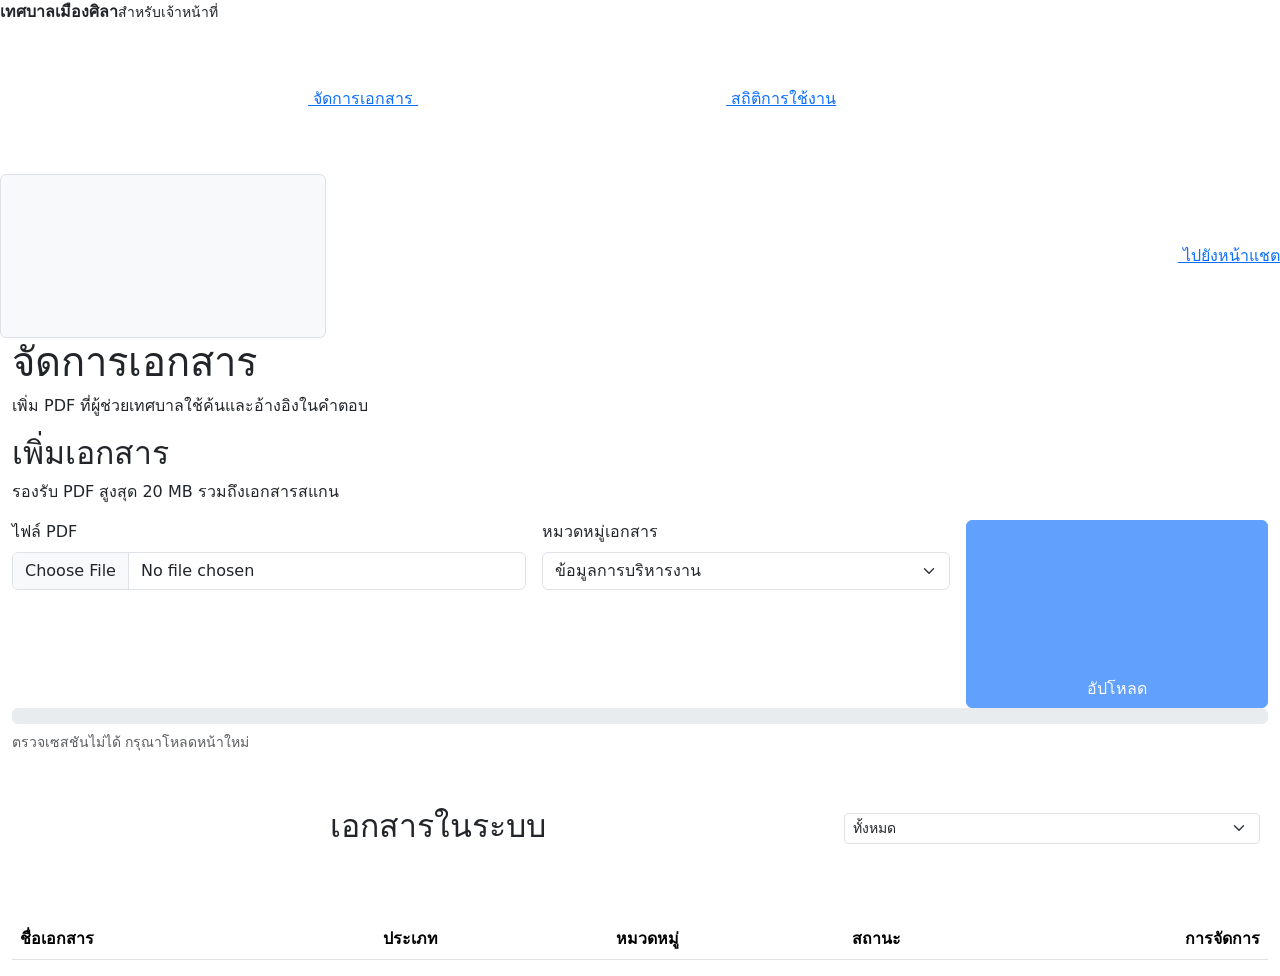
==== web/admin.html @ a89752f6 "Prepare municipal chatbot for cloud staging" ====
<!DOCTYPE html>
<html lang="th">
<head>
    <meta charset="UTF-8">
    <meta name="viewport" content="width=device-width, initial-scale=1.0">
    <title>สำหรับเจ้าหน้าที่ — ระบบจัดการเอกสาร</title>
    <link href="https://fonts.googleapis.com/css2?family=Sarabun:wght@300;400;500;600;700&display=swap" rel="stylesheet">
    <link href="https://cdn.jsdelivr.net/npm/bootstrap@5.3.0/dist/css/bootstrap.min.css" rel="stylesheet">
    <link rel="stylesheet" href="/admin.css">

</head>
<body>

<div id="wrapper">
    <nav id="sidebar">
        <div class="sidebar-brand">
            <span class="staff-mark" aria-hidden="true"></span><div><strong>เทศบาลเมืองศิลา</strong><small>สำหรับเจ้าหน้าที่</small></div>
        </div>
        <a href="/admin.html" class="sidebar-link active" aria-current="page">
            <svg class="icon me-2" aria-hidden="true" focusable="false"><use href="/icons.svg#folder"></use></svg> จัดการเอกสาร
        </a>
        <a href="/stats.html" class="sidebar-link">
            <svg class="icon me-2" aria-hidden="true" focusable="false"><use href="/icons.svg#chart"></use></svg> สถิติการใช้งาน
        </a>
    </nav>

    <div id="page-content">
        <header class="topbar d-flex justify-content-between align-items-center">
            <button class="btn btn-light border" onclick="toggleSidebar(this)" aria-controls="sidebar" aria-expanded="false" aria-label="แสดงหรือซ่อนเมนู">
                <svg class="icon" aria-hidden="true" focusable="false"><use href="/icons.svg#menu"></use></svg>
            </button>
            <div class="text-end">
                <a class="public-link" href="/"><svg class="icon" aria-hidden="true" focusable="false"><use href="/icons.svg#chat"></use></svg> ไปยังหน้าแชต</a>
            </div>
        </header>

        <main class="container-fluid staff-content">
            <div class="page-heading"><h1>จัดการเอกสาร</h1><p>เพิ่ม PDF ที่ผู้ช่วยเทศบาลใช้ค้นและอ้างอิงในคำตอบ</p></div>
            <div class="stat-card">
                <h2 class="section-heading">เพิ่มเอกสาร</h2><p class="section-hint">รองรับ PDF สูงสุด 20 MB รวมถึงเอกสารสแกน</p>
                <div class="row g-3">
                    <div class="col-md-5">
                        <label class="form-label" for="pdfFile">ไฟล์ PDF</label>
                        <input type="file" class="form-control" id="pdfFile" accept=".pdf,application/pdf">
                    </div>
                    <div class="col-md-4">
                        <label class="form-label" for="category">หมวดหมู่เอกสาร</label>
                        <select class="form-select" id="category">
                            <option value="ข้อมูลการบริหารงาน">ข้อมูลการบริหารงาน</option>
                            <option value="ข้อมูลหน่วยตรวจสอบภายใน">ข้อมูลหน่วยตรวจสอบภายใน</option>
                            <option value="ข้อมูลกองการเจ้าหน้าที่">ข้อมูลกองการเจ้าหน้าที่</option>
                            <option value="ข้อมูลกองสวัสดิการสังคม">ข้อมูลกองสวัสดิการสังคม</option>

                            <option value="ข้อมูลกองการศึกษา">ข้อมูลกองการศึกษา</option>
                            <option value="ข้อมูลกองยุทธศาสตร์และงบประมาณ">ข้อมูลกองยุทธศาสตร์และงบประมาณ</option>
                            <option value="ข้อมูลกองสาธารณสุขและสิ่งแวดล้อม">ข้อมูลกองสาธารณสุขและสิ่งแวดล้อม</option>
                            <option value="ข้อมูลกองช่าง">ข้อมูลกองช่าง</option>

                            <option value="ข้อมูลกองคลัง">ข้อมูลกองคลัง</option>
                            <option value="ข้อมูลสำนักปลัดเทศบาล">ข้อมูลสำนักปลัดเทศบาล</option>
                            <option value="ข้อมูลฝ่ายบริหาร">ข้อมูลฝ่ายบริหาร</option>
                            <option value="ข้อมูลพื้นฐาน">ข้อมูลพื้นฐาน</option>

                            <option value="ข้อมูลการให้บริการประชาชน">ข้อมูลการให้บริการประชาชน</option>
                            <option value="ศูนย์ข้อมูลข่าวสาร">ศูนย์ข้อมูลข่าวสาร</option>
                            <option value="ข้อมูลมาตรการความ">ข้อมูลมาตรการความ</option>
                            <option value="โปร่งใสการจัดการทุจริต">โปร่งใสการจัดการทุจริต</option>

                            <option value="ข้อมูลการดำเนินการเพื่อป้องกันการทุจริต">ข้อมูลการดำเนินการเพื่อป้องกันการทุจริต</option>
                            <option value="ข้อมูลการจัดซื้อจัดจ้าง">ข้อมูลการจัดซื้อจัดจ้าง</option>
                            <option value="ข้อมูลการบริหารและพัฒนาทรัพยากรบุคคล">ข้อมูลการบริหารและพัฒนาทรัพยากรบุคคล</option>
                            <option value="ข้อมูลการบริหารเงินงบประมาณ">ข้อมูลการบริหารเงินงบประมาณ</option>

                            <option value="ข้อมูลทำนุบำรุงรักษา">ข้อมูลทำนุบำรุงรักษา</option>
                        </select>
                    </div>
                    <div class="col-md-3 align-self-end">
                        <button class="btn btn-primary w-100" id="uploadBtn" onclick="uploadPDF()">
                            <svg class="icon me-1" aria-hidden="true" focusable="false"><use href="/icons.svg#upload"></use></svg> อัปโหลด
                        </button>
                    </div>
                </div>

                <div class="progress" id="progressWrapper">
                    <div id="progressBar" class="progress-bar progress-bar-striped progress-bar-animated" role="progressbar" style="width: 0%"></div>
                </div>
                <small id="uploadStatus" role="status" class="text-muted mt-2 d-block"></small>
            </div>

            <section class="document-section" aria-label="เอกสารในระบบ">
                <div class="d-flex justify-content-between align-items-center mb-3 flex-wrap gap-2">
                    <h2 class="section-heading mb-0">
                        <svg class="icon me-2" aria-hidden="true" focusable="false"><use href="/icons.svg#folder"></use></svg> เอกสารในระบบ
                    </h2>
                    <div class="d-flex align-items-center gap-2">
                        <svg class="icon text-muted" aria-hidden="true" focusable="false"><use href="/icons.svg#filter"></use></svg>
                        <select class="form-select form-select-sm" id="filterCategory" aria-label="กรองตามหมวดหมู่" onchange="filterByCategory()">
                            <option value="">ทั้งหมด</option>
                            <option value="ข้อมูลการบริหารงาน">ข้อมูลการบริหารงาน</option>
                            <option value="ข้อมูลหน่วยตรวจสอบภายใน">ข้อมูลหน่วยตรวจสอบภายใน</option>
                            <option value="ข้อมูลกองการเจ้าหน้าที่">ข้อมูลกองการเจ้าหน้าที่</option>
                            <option value="ข้อมูลกองสวัสดิการสังคม">ข้อมูลกองสวัสดิการสังคม</option>
                            <option value="ข้อมูลกองการศึกษา">ข้อมูลกองการศึกษา</option>
                            <option value="ข้อมูลกองยุทธศาสตร์และงบประมาณ">ข้อมูลกองยุทธศาสตร์และงบประมาณ</option>
                            <option value="ข้อมูลกองสาธารณสุขและสิ่งแวดล้อม">ข้อมูลกองสาธารณสุขและสิ่งแวดล้อม</option>
                            <option value="ข้อมูลกองช่าง">ข้อมูลกองช่าง</option>
                            <option value="ข้อมูลกองคลัง">ข้อมูลกองคลัง</option>
                            <option value="ข้อมูลสำนักปลัดเทศบาล">ข้อมูลสำนักปลัดเทศบาล</option>
                            <option value="ข้อมูลฝ่ายบริหาร">ข้อมูลฝ่ายบริหาร</option>
                            <option value="ข้อมูลพื้นฐาน">ข้อมูลพื้นฐาน</option>
                            <option value="ข้อมูลการให้บริการประชาชน">ข้อมูลการให้บริการประชาชน</option>
                            <option value="ศูนย์ข้อมูลข่าวสาร">ศูนย์ข้อมูลข่าวสาร</option>
                            <option value="ข้อมูลมาตรการความ">ข้อมูลมาตรการความ</option>
                            <option value="โปร่งใสการจัดการทุจริต">โปร่งใสการจัดการทุจริต</option>
                            <option value="ข้อมูลการดำเนินการเพื่อป้องกันการทุจริต">ข้อมูลการดำเนินการเพื่อป้องกันการทุจริต</option>
                            <option value="ข้อมูลการจัดซื้อจัดจ้าง">ข้อมูลการจัดซื้อจัดจ้าง</option>
                            <option value="ข้อมูลการบริหารและพัฒนาทรัพยากรบุคคล">ข้อมูลการบริหารและพัฒนาทรัพยากรบุคคล</option>
                            <option value="ข้อมูลการบริหารเงินงบประมาณ">ข้อมูลการบริหารเงินงบประมาณ</option>
                            <option value="ข้อมูลทำนุบำรุงรักษา">ข้อมูลทำนุบำรุงรักษา</option>
                        </select>
                        <small id="filterCount" class="text-muted text-nowrap"></small>
                    </div>
                </div>
                <div class="table-responsive">
                    <table class="table custom-table">
                        <thead>
                            <tr>
                                <th>ชื่อเอกสาร</th>
                                <th class="text-center">ประเภท</th>
                                <th class="text-center">หมวดหมู่</th>
                                <th class="text-center">สถานะ</th>
                                <th class="text-end">การจัดการ</th>
                            </tr>
                        </thead>
                        <tbody id="pdfList">
                            </tbody>
                    </table>
                </div>
            </section>
        </main>
    </div>
</div>
<script src="/config.js"></script>
<script>
    async function checkAuth() {
        try {
            try {
                sessionStorage.removeItem("admin_auth");
            } catch {
                // Cookie authentication does not require web storage.
            }
            const res = await fetch(`${window.API_BASE}/api/check-admin`, { credentials: "include" });
            if (!res.ok) throw new Error("Session check unavailable");
            const status = await res.json();
            if (!status.authenticated) {
                window.location.replace("/login.html");
                return false;
            }
            return true;
        } catch (e) {
            document.getElementById("uploadStatus").textContent = "ตรวจเซสชันไม่ได้ กรุณาโหลดหน้าใหม่";
            return false;
        }
    }
    // --- เก็บข้อมูลเอกสารทั้งหมดไว้ filter ---
    let allDocs = [];

    function filterByCategory() {
        const selected = document.getElementById("filterCategory").value;
        const filtered = selected ? allDocs.filter(d => d.category === selected) : allDocs;
        renderTable(filtered);
        const count = document.getElementById("filterCount");
        count.textContent = selected ? `แสดง ${filtered.length} จาก ${allDocs.length} รายการ` : `${allDocs.length} รายการ`;
    }

    function renderTable(docs) {
        const tbody = document.getElementById("pdfList");
        tbody.innerHTML = "";

        if (docs.length === 0) {
            tbody.innerHTML = '<tr><td colspan="5" class="text-center text-muted">ไม่พบเอกสารในหมวดหมู่นี้</td></tr>';
            return;
        }

        docs.forEach((doc) => {
            const file = doc.source;
            const displayName = doc.original_name || file;
            const category = doc.category;
            const ext = displayName.split('.').pop().toUpperCase();

            const row = document.createElement("tr");
            row.innerHTML = `
                <td>
                    <div class="d-flex align-items-center">
                        <svg class="icon pdf-icon" aria-hidden="true" focusable="false"><use href="/icons.svg#document"></use></svg>
                        <div>
                            <div class="fw-bold text-dark"></div>
                        </div>
                    </div>
                </td>
                <td class="text-center">
                    <span class="badge bg-light text-dark border"></span>
                </td>
                <td class="text-center">
                    <span class="text-secondary"></span>
                </td>
                <td class="text-center">
                    <span class="badge badge-active rounded-pill">ใช้งาน</span>
                </td>
                <td class="text-end">
                    <div class="document-actions">
                        <button type="button" class="btn btn-sm btn-outline-primary" aria-label="ดูเอกสาร">
                            <svg class="icon" aria-hidden="true" focusable="false"><use href="/icons.svg#eye"></use></svg> <span>ดู</span>
                        </button>
                        <button type="button" class="btn btn-sm btn-outline-success" aria-label="ดาวน์โหลดเอกสาร">
                            <svg class="icon" aria-hidden="true" focusable="false"><use href="/icons.svg#download"></use></svg> <span>ดาวน์โหลด</span>
                        </button>
                        <button type="button" class="btn btn-sm btn-outline-danger" aria-label="ลบเอกสาร">
                            <svg class="icon" aria-hidden="true" focusable="false"><use href="/icons.svg#trash"></use></svg> <span>ลบ</span>
                        </button>
                    </div>
                </td>
            `;
            row.querySelector(".fw-bold").textContent = displayName;
            row.querySelector(".bg-light").textContent = ext;
            row.querySelector(".text-secondary").textContent = category;
            const encodedSource = encodeURIComponent(file);
            const downloadUrl = `${window.API_BASE}/pdfs/download/${encodedSource}`;
            const [view, download, remove] = row.querySelectorAll("button");
            view.addEventListener("click", () => window.open(downloadUrl, "_blank", "noopener"));
            download.addEventListener("click", () => window.location.assign(downloadUrl));
            remove.addEventListener("click", () => deletePDF(encodedSource, displayName));
            tbody.appendChild(row);
        });
    }

    function uploadPDF() {
        const fileInput = document.getElementById("pdfFile");
        const file = fileInput.files[0];
        const button = document.getElementById("uploadBtn");
        const progressWrapper = document.getElementById("progressWrapper");
        const progressBar = document.getElementById("progressBar");
        const statusText = document.getElementById("uploadStatus");

        function setStatus(message, tone = "secondary") {
            statusText.className = `text-${tone} mt-2 d-block`;
            statusText.textContent = message;
        }

        if (!file) {
            setStatus("กรุณาเลือกไฟล์ PDF", "danger");
            return;
        }
        if (file.size > 20 * 1024 * 1024) {
            setStatus("รองรับไฟล์ไม่เกิน 20 MB", "danger");
            return;
        }

        const formData = new FormData();
        formData.append("file", file);
        formData.append("category", document.getElementById("category").value);

        button.disabled = true;
        progressWrapper.style.display = "flex";
        progressBar.style.width = "0%";
        setStatus("กำลังอัปโหลดไฟล์…");

        const xhr = new XMLHttpRequest();
        xhr.upload.addEventListener("progress", event => {
            if (event.lengthComputable) {
                const percent = Math.round(event.loaded / event.total * 100);
                progressBar.style.width = `${percent}%`;
                setStatus(`กำลังอัปโหลด ${percent}%`);
            }
        });
        xhr.upload.addEventListener("load", () => {
            setStatus("กำลังอ่านข้อความและเพิ่มเอกสารเข้าฐานความรู้…");
        });
        xhr.addEventListener("load", () => {
            if (xhr.status === 200) {
                setStatus(xhr.response?.message || "เพิ่มเอกสารเข้าฐานความรู้แล้ว", "success");
                fileInput.value = "";
                loadPDFs();
            } else if (xhr.status === 401) {
                setStatus("กรุณาเข้าสู่ระบบอีกครั้ง", "danger");
            } else {
                setStatus(xhr.response?.error || "ประมวลผลเอกสารไม่สำเร็จ กรุณาลองใหม่", "danger");
            }
        });
        xhr.addEventListener("error", () => {
            setStatus("การเชื่อมต่อขาดหาย กรุณาตรวจรายการเอกสารก่อนลองใหม่", "danger");
        });
        xhr.addEventListener("loadend", () => {
            progressWrapper.style.display = "none";
            button.disabled = false;
        });

        xhr.open("POST", `${window.API_BASE}/upload-pdf`);
        xhr.responseType = "json";
        xhr.withCredentials = true;
        xhr.send(formData);
    }
    // --- ฟังก์ชันโหลดรายการไฟล์ ---
    async function loadPDFs() {
        const tbody = document.getElementById("pdfList");
        tbody.innerHTML = '<tr><td colspan="5" class="text-center">กำลังโหลดข้อมูล...</td></tr>';

        try {
            const res = await fetch(`${window.API_BASE}/pdfs`, { credentials: "include" });
            if (!res.ok) throw new Error("Document list unavailable");
            const data = await res.json();
            allDocs = data.files || [];
            document.getElementById("filterCategory").value = "";
            document.getElementById("filterCount").textContent = `${allDocs.length} รายการ`;
            renderTable(allDocs);
        } catch (e) {
            tbody.innerHTML = '<tr><td colspan="5" class="text-center text-danger">ไม่สามารถโหลดข้อมูลได้</td></tr>';
        }
    }

    async function deletePDF(encodedSource, displayName) {
        if (!confirm(`ยืนยันการลบไฟล์: ${displayName}?`)) return;
        const status = document.getElementById("uploadStatus");
        try {
            const response = await fetch(`${window.API_BASE}/pdf/${encodedSource}`, {
                method: "DELETE",
                credentials: "include",
            });
            if (!response.ok) throw new Error("Delete request failed");
            status.textContent = "ลบเอกสารแล้ว";
            loadPDFs();
        } catch {
            status.textContent = "ยืนยันผลการลบไม่ได้ กรุณาโหลดรายการใหม่ก่อนลองอีกครั้ง";
        }
    }

    function toggleSidebar(button) {
        const sidebar = document.getElementById("sidebar");
        const open = sidebar.classList.toggle("mobile-open");
        button.setAttribute("aria-expanded", String(open));
    }
    checkAuth().then(authenticated => {
        if (authenticated) loadPDFs();
        else document.getElementById("uploadBtn").disabled = true;
    });
</script>
</body>
</html>
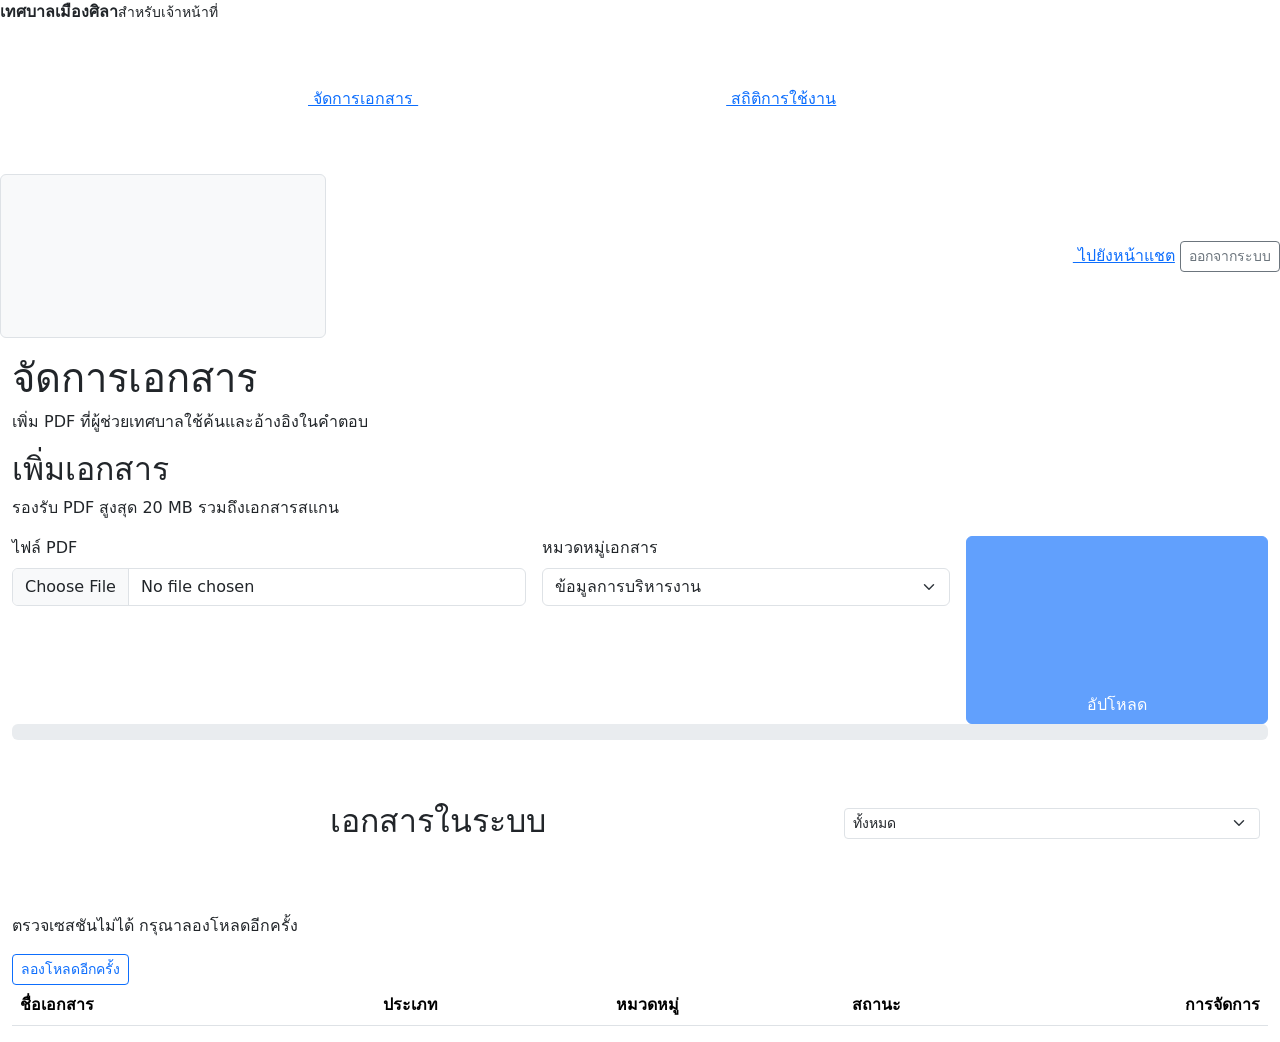
==== commit 17d598eb: "Add municipal usage accounting and refresh staging bundle" ====
--- a/web/admin.html
+++ b/web/admin.html
@@ -12,7 +12,7 @@
 <body>
 
 <div id="wrapper">
-    <nav id="sidebar">
+    <nav id="sidebar" aria-label="เมนูเจ้าหน้าที่">
         <div class="sidebar-brand">
             <span class="staff-mark" aria-hidden="true"></span><div><strong>เทศบาลเมืองศิลา</strong><small>สำหรับเจ้าหน้าที่</small></div>
         </div>
@@ -26,13 +26,15 @@
 
     <div id="page-content">
         <header class="topbar d-flex justify-content-between align-items-center">
-            <button class="btn btn-light border" onclick="toggleSidebar(this)" aria-controls="sidebar" aria-expanded="false" aria-label="แสดงหรือซ่อนเมนู">
+            <button class="btn btn-light border" type="button" aria-controls="sidebar" aria-expanded="false" aria-label="แสดงหรือซ่อนเมนู">
                 <svg class="icon" aria-hidden="true" focusable="false"><use href="/icons.svg#menu"></use></svg>
             </button>
-            <div class="text-end">
+            <div class="staff-actions">
                 <a class="public-link" href="/"><svg class="icon" aria-hidden="true" focusable="false"><use href="/icons.svg#chat"></use></svg> ไปยังหน้าแชต</a>
+                <button class="btn btn-outline-secondary btn-sm" type="button" id="sign-out">ออกจากระบบ</button>
             </div>
         </header>
+        <p id="staff-status" class="staff-status" role="status"></p>
 
         <main class="container-fluid staff-content">
             <div class="page-heading"><h1>จัดการเอกสาร</h1><p>เพิ่ม PDF ที่ผู้ช่วยเทศบาลใช้ค้นและอ้างอิงในคำตอบ</p></div>
@@ -75,16 +77,19 @@
                         </select>
                     </div>
                     <div class="col-md-3 align-self-end">
-                        <button class="btn btn-primary w-100" id="uploadBtn" onclick="uploadPDF()">
+                        <button class="btn btn-primary w-100" id="uploadBtn" onclick="uploadPDF()" disabled>
                             <svg class="icon me-1" aria-hidden="true" focusable="false"><use href="/icons.svg#upload"></use></svg> อัปโหลด
                         </button>
                     </div>
                 </div>
 
                 <div class="progress" id="progressWrapper">
-                    <div id="progressBar" class="progress-bar progress-bar-striped progress-bar-animated" role="progressbar" style="width: 0%"></div>
-                </div>
-                <small id="uploadStatus" role="status" class="text-muted mt-2 d-block"></small>
+                    <div id="progressBar" class="progress-bar progress-bar-striped progress-bar-animated" role="progressbar" aria-label="ความคืบหน้าการอัปโหลด" aria-valuemin="0" aria-valuemax="100" aria-valuenow="0" style="width: 0%"></div>
+                </div>
+                <div class="upload-feedback">
+                    <small id="uploadStatus" role="status" class="text-muted mt-2 d-block"></small>
+                    <button type="button" class="btn btn-sm btn-outline-secondary" id="cancel-upload" hidden>หยุดส่งไฟล์</button>
+                </div>
             </div>
 
             <section class="document-section" aria-label="เอกสารในระบบ">
@@ -121,6 +126,15 @@
                         <small id="filterCount" class="text-muted text-nowrap"></small>
                     </div>
                 </div>
+                <div class="retry-panel">
+                    <p class="section-status" id="documents-status" role="status"></p>
+                    <div class="delete-review" id="delete-review" hidden>
+                        <p id="delete-message" role="status"></p>
+                        <button class="btn btn-outline-secondary" id="cancel-delete" type="button">ยกเลิกการลบ</button>
+                        <button class="btn btn-danger" id="confirm-delete" type="button">ลบถาวร</button>
+                    </div>
+                    <button type="button" class="btn btn-sm btn-outline-primary" id="reload-documents" hidden>ลองโหลดอีกครั้ง</button>
+                </div>
                 <div class="table-responsive">
                     <table class="table custom-table">
                         <thead>
@@ -132,8 +146,7 @@
                                 <th class="text-end">การจัดการ</th>
                             </tr>
                         </thead>
-                        <tbody id="pdfList">
-                            </tbody>
+                        <tbody id="pdfList"></tbody>
                     </table>
                 </div>
             </section>
@@ -141,24 +154,27 @@
     </div>
 </div>
 <script src="/config.js"></script>
+<script src="/staff.js"></script>
 <script>
+    const uploadButton = document.getElementById("uploadBtn");
+    const cancelUpload = document.getElementById("cancel-upload");
+    const listStatus = document.getElementById("documents-status");
+    const reloadButton = document.getElementById("reload-documents");
+    let transmitting = null;
+    cancelUpload.addEventListener("click", () => transmitting?.abort());
+
     async function checkAuth() {
         try {
-            try {
-                sessionStorage.removeItem("admin_auth");
-            } catch {
-                // Cookie authentication does not require web storage.
-            }
-            const res = await fetch(`${window.API_BASE}/api/check-admin`, { credentials: "include" });
-            if (!res.ok) throw new Error("Session check unavailable");
+            const res = await staffFetch("/api/check-admin");
             const status = await res.json();
             if (!status.authenticated) {
                 window.location.replace("/login.html");
                 return false;
             }
             return true;
-        } catch (e) {
-            document.getElementById("uploadStatus").textContent = "ตรวจเซสชันไม่ได้ กรุณาโหลดหน้าใหม่";
+        } catch {
+            listStatus.textContent = "ตรวจเซสชันไม่ได้ กรุณาลองโหลดอีกครั้ง";
+            reloadButton.hidden = false;
             return false;
         }
     }
@@ -212,7 +228,7 @@
                         <button type="button" class="btn btn-sm btn-outline-primary" aria-label="ดูเอกสาร">
                             <svg class="icon" aria-hidden="true" focusable="false"><use href="/icons.svg#eye"></use></svg> <span>ดู</span>
                         </button>
-                        <button type="button" class="btn btn-sm btn-outline-success" aria-label="ดาวน์โหลดเอกสาร">
+                        <button type="button" class="btn btn-sm btn-outline-primary" aria-label="ดาวน์โหลดเอกสาร">
                             <svg class="icon" aria-hidden="true" focusable="false"><use href="/icons.svg#download"></use></svg> <span>ดาวน์โหลด</span>
                         </button>
                         <button type="button" class="btn btn-sm btn-outline-danger" aria-label="ลบเอกสาร">
@@ -229,7 +245,7 @@
             const [view, download, remove] = row.querySelectorAll("button");
             view.addEventListener("click", () => window.open(downloadUrl, "_blank", "noopener"));
             download.addEventListener("click", () => window.location.assign(downloadUrl));
-            remove.addEventListener("click", () => deletePDF(encodedSource, displayName));
+            remove.addEventListener("click", () => deletePDF(encodedSource, displayName, remove));
             tbody.appendChild(row);
         });
     }
@@ -237,7 +253,7 @@
     function uploadPDF() {
         const fileInput = document.getElementById("pdfFile");
         const file = fileInput.files[0];
-        const button = document.getElementById("uploadBtn");
+        const button = uploadButton;
         const progressWrapper = document.getElementById("progressWrapper");
         const progressBar = document.getElementById("progressBar");
         const statusText = document.getElementById("uploadStatus");
@@ -260,42 +276,64 @@
         formData.append("file", file);
         formData.append("category", document.getElementById("category").value);
 
+        if (button.disabled) return;
         button.disabled = true;
         progressWrapper.style.display = "flex";
         progressBar.style.width = "0%";
+        progressBar.setAttribute("aria-valuenow", "0");
         setStatus("กำลังอัปโหลดไฟล์…");
 
         const xhr = new XMLHttpRequest();
+        transmitting = xhr;
+        cancelUpload.hidden = false;
+        function endTransmission() {
+            if (transmitting === xhr) transmitting = null;
+            cancelUpload.hidden = true;
+        }
         xhr.upload.addEventListener("progress", event => {
             if (event.lengthComputable) {
                 const percent = Math.round(event.loaded / event.total * 100);
                 progressBar.style.width = `${percent}%`;
-                setStatus(`กำลังอัปโหลด ${percent}%`);
+                progressBar.setAttribute("aria-valuenow", String(percent));
+                if (event.loaded >= event.total) endTransmission();
             }
         });
         xhr.upload.addEventListener("load", () => {
-            setStatus("กำลังอ่านข้อความและเพิ่มเอกสารเข้าฐานความรู้…");
+            endTransmission();
+            setStatus("ส่งไฟล์แล้ว กำลังรอระบบอ่านข้อความและเพิ่มเข้าฐานความรู้…");
         });
         xhr.addEventListener("load", () => {
             if (xhr.status === 200) {
                 setStatus(xhr.response?.message || "เพิ่มเอกสารเข้าฐานความรู้แล้ว", "success");
                 fileInput.value = "";
                 loadPDFs();
+                refreshStaffUsage();
             } else if (xhr.status === 401) {
-                setStatus("กรุณาเข้าสู่ระบบอีกครั้ง", "danger");
+                window.location.replace("/login.html");
             } else {
                 setStatus(xhr.response?.error || "ประมวลผลเอกสารไม่สำเร็จ กรุณาลองใหม่", "danger");
             }
         });
         xhr.addEventListener("error", () => {
             setStatus("การเชื่อมต่อขาดหาย กรุณาตรวจรายการเอกสารก่อนลองใหม่", "danger");
+            loadPDFs();
+        });
+        xhr.addEventListener("timeout", () => {
+            setStatus("ระบบใช้เวลานาน กรุณาตรวจรายการเอกสารก่อนลองอัปโหลดอีกครั้ง", "danger");
+            loadPDFs();
+        });
+        xhr.addEventListener("abort", () => {
+            setStatus("หยุดการส่งจากเบราว์เซอร์แล้ว กำลังตรวจรายการเอกสารอีกครั้ง");
+            loadPDFs();
         });
         xhr.addEventListener("loadend", () => {
+            endTransmission();
             progressWrapper.style.display = "none";
             button.disabled = false;
         });
 
         xhr.open("POST", `${window.API_BASE}/upload-pdf`);
+        xhr.timeout = 180000;
         xhr.responseType = "json";
         xhr.withCredentials = true;
         xhr.send(formData);
@@ -303,46 +341,90 @@
     // --- ฟังก์ชันโหลดรายการไฟล์ ---
     async function loadPDFs() {
         const tbody = document.getElementById("pdfList");
-        tbody.innerHTML = '<tr><td colspan="5" class="text-center">กำลังโหลดข้อมูล...</td></tr>';
+        const categoryFilter = document.getElementById("filterCategory");
+        reloadButton.hidden = true;
+        categoryFilter.disabled = true;
+        listStatus.textContent = "กำลังโหลดรายการเอกสาร…";
+        tbody.replaceChildren();
 
         try {
-            const res = await fetch(`${window.API_BASE}/pdfs`, { credentials: "include" });
-            if (!res.ok) throw new Error("Document list unavailable");
+            const res = await staffFetch("/pdfs");
             const data = await res.json();
             allDocs = data.files || [];
-            document.getElementById("filterCategory").value = "";
-            document.getElementById("filterCount").textContent = `${allDocs.length} รายการ`;
-            renderTable(allDocs);
-        } catch (e) {
-            tbody.innerHTML = '<tr><td colspan="5" class="text-center text-danger">ไม่สามารถโหลดข้อมูลได้</td></tr>';
-        }
-    }
-
-    async function deletePDF(encodedSource, displayName) {
-        if (!confirm(`ยืนยันการลบไฟล์: ${displayName}?`)) return;
+            categoryFilter.disabled = false;
+            filterByCategory();
+            listStatus.textContent = "";
+        } catch {
+            document.getElementById("filterCount").textContent = "";
+            listStatus.textContent = "โหลดรายการเอกสารไม่สำเร็จ";
+            reloadButton.hidden = false;
+        }
+    }
+
+    const deleteReview = document.getElementById("delete-review");
+    const cancelDelete = document.getElementById("cancel-delete");
+    const confirmDelete = document.getElementById("confirm-delete");
+    let pendingDelete = null;
+
+    function deletePDF(encodedSource, displayName, button) {
+        if (confirmDelete.disabled) return;
+        if (pendingDelete) pendingDelete.button.disabled = false;
+        pendingDelete = {encodedSource, button};
+        button.disabled = true;
+        document.getElementById("delete-message").textContent = `ลบ «${displayName}» ออกจากคลังเอกสาร? หลังลบแล้วจะกู้คืนจากหน้านี้ไม่ได้`;
+        deleteReview.hidden = false;
+        cancelDelete.focus();
+    }
+
+    function closeDeleteReview(restoreFocus = false) {
+        const button = pendingDelete?.button;
+        if (button) button.disabled = false;
+        pendingDelete = null;
+        deleteReview.hidden = true;
+        if (restoreFocus) button?.focus();
+    }
+
+    cancelDelete.addEventListener("click", () => {
+        closeDeleteReview(true);
+        listStatus.textContent = "ยกเลิกแล้ว เอกสารยังอยู่ในคลัง";
+    });
+    deleteReview.addEventListener("keydown", event => {
+        if (event.key === "Escape" && !cancelDelete.disabled) cancelDelete.click();
+    });
+
+    confirmDelete.addEventListener("click", async () => {
+        if (!pendingDelete) return;
+        const {encodedSource} = pendingDelete;
         const status = document.getElementById("uploadStatus");
+        const message = document.getElementById("delete-message");
+        confirmDelete.disabled = true;
+        cancelDelete.disabled = true;
+        message.textContent = "กำลังลบเอกสาร…";
         try {
-            const response = await fetch(`${window.API_BASE}/pdf/${encodedSource}`, {
-                method: "DELETE",
-                credentials: "include",
-            });
-            if (!response.ok) throw new Error("Delete request failed");
+            await staffFetch(`/pdf/${encodedSource}`, {method: "DELETE"});
             status.textContent = "ลบเอกสารแล้ว";
-            loadPDFs();
+            await loadPDFs();
+            refreshStaffUsage();
         } catch {
             status.textContent = "ยืนยันผลการลบไม่ได้ กรุณาโหลดรายการใหม่ก่อนลองอีกครั้ง";
-        }
-    }
-
-    function toggleSidebar(button) {
-        const sidebar = document.getElementById("sidebar");
-        const open = sidebar.classList.toggle("mobile-open");
-        button.setAttribute("aria-expanded", String(open));
-    }
-    checkAuth().then(authenticated => {
-        if (authenticated) loadPDFs();
-        else document.getElementById("uploadBtn").disabled = true;
+            reloadButton.hidden = false;
+        } finally {
+            closeDeleteReview();
+            confirmDelete.disabled = false;
+            cancelDelete.disabled = false;
+        }
     });
+
+    async function loadStaffDocuments() {
+        reloadButton.hidden = true;
+        listStatus.textContent = "กำลังตรวจเซสชัน…";
+        if (await checkAuth()) {
+            uploadButton.disabled = false;
+            await loadPDFs();
+        }
+    }
+    reloadButton.addEventListener("click", loadStaffDocuments);
+    loadStaffDocuments();
 </script>
 </body>
 </html>
